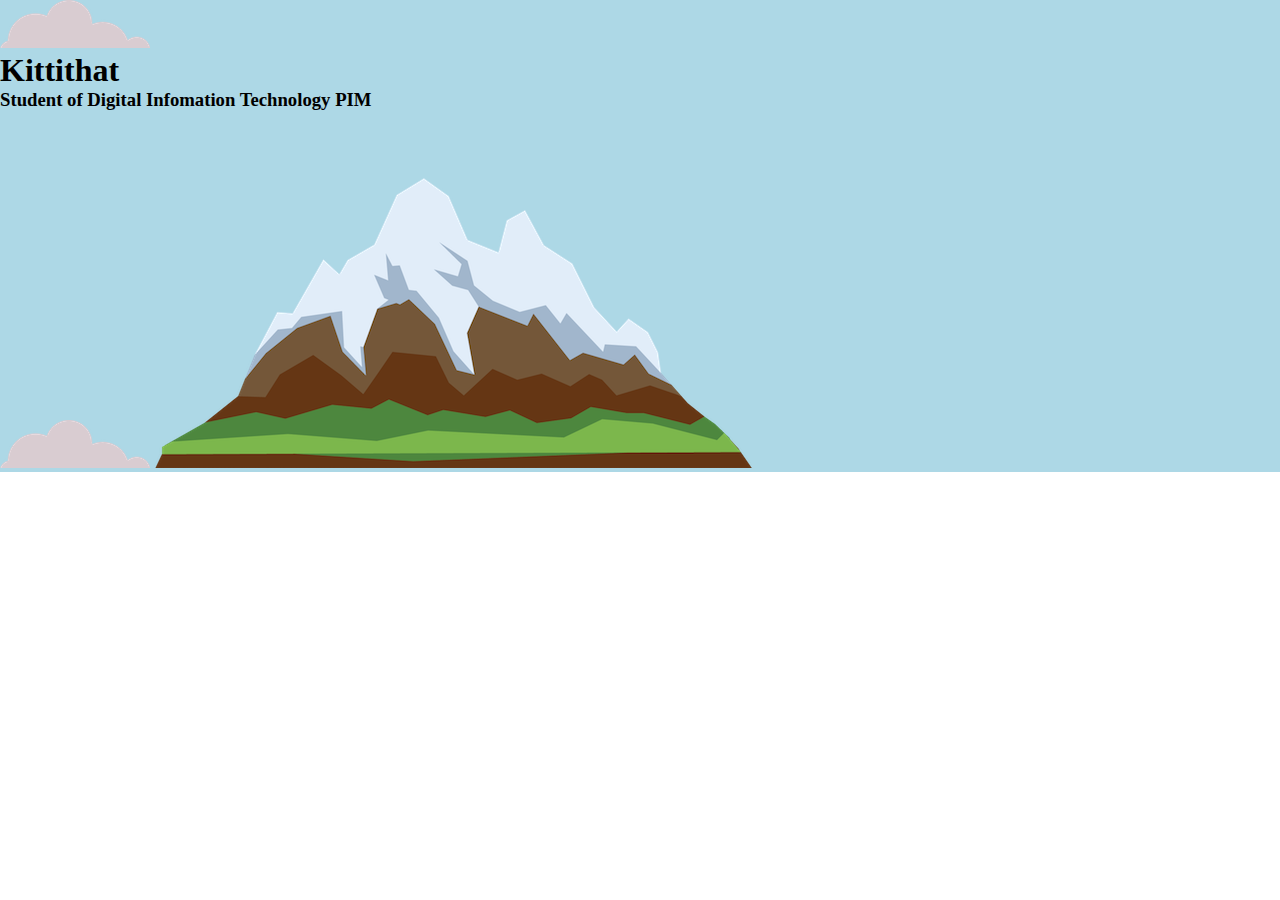
==== ResumeUpdate/index.html @ 5b2f0be2 "css" ====
<!DOCTYPE html>
<html lang="en">

<head>
    <meta charset="UTF-8">
    <meta http-equiv="X-UA-Compatible" content="IE=edge">
    <meta name="viewport" content="width=device-width, initial-scale=1.0">
    <title>Kittithat Johing's Resume</title>
    <link rel="icon" type="image/x-icon" href="./favicon.ico">
    <link rel="stylesheet" href="./css/styles.css">
</head>

<body>
    <div class="example-div">
        <img src="./images/cloud.png" alt="This is cloud!">
        <h1>Kittithat</h1>
        <h3>Student of Digital Infomation Technology PIM</h3>
        <img src="./images/cloud.png" alt="This is cloud!">
        <img src="./images/mountain.png" alt="This is moutain!">
    </div>
</body>

</html>
---- ResumeUpdate/css/styles.css ----
h1,
h3,
body {
    margin: 0;
}

.example-div {
    background-color: lightblue;
}
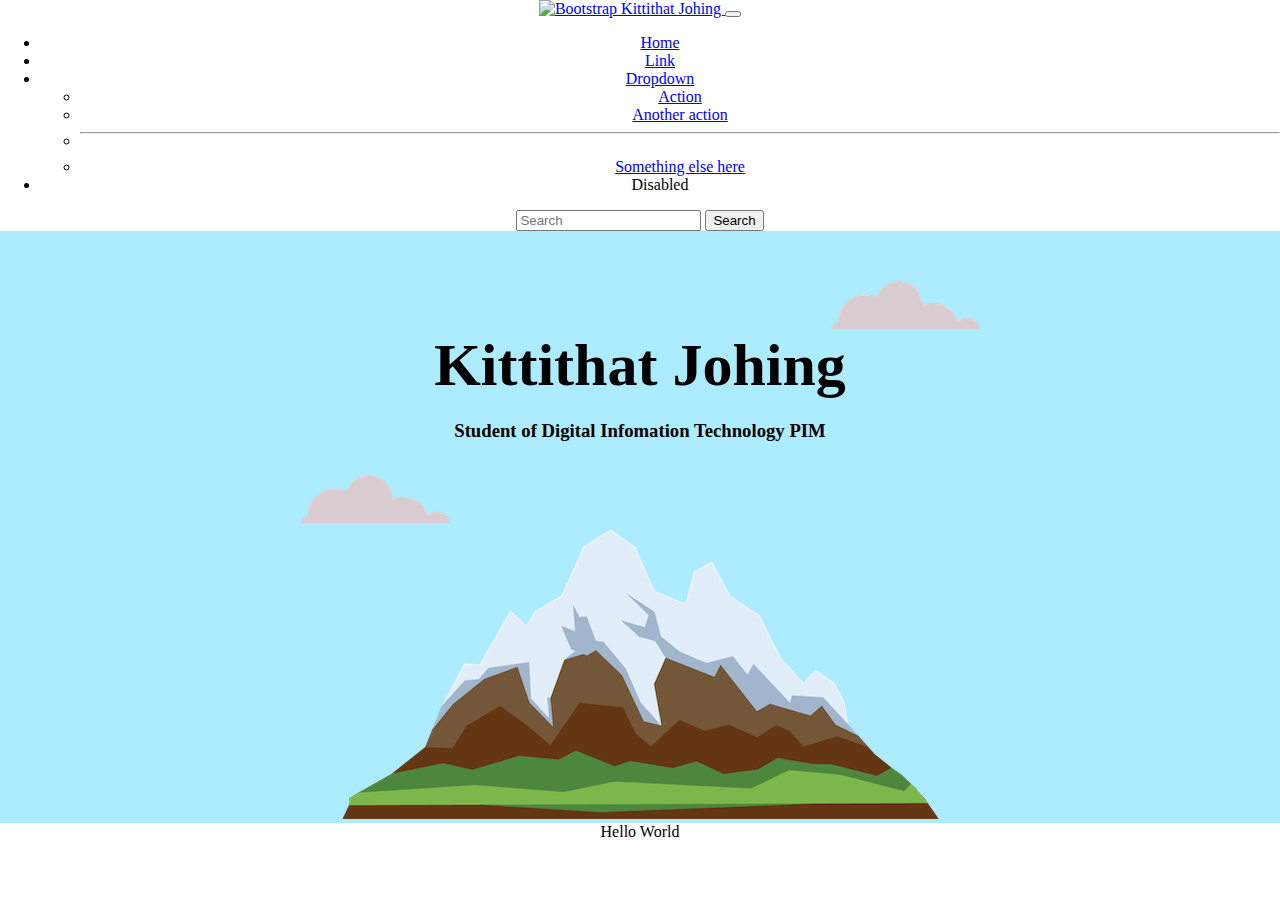
==== commit 52a7c564: "Update Resume Project" ====
--- a/ResumeUpdate/index.html
+++ b/ResumeUpdate/index.html
@@ -7,17 +7,72 @@
     <meta name="viewport" content="width=device-width, initial-scale=1.0">
     <title>Kittithat Johing's Resume</title>
     <link rel="icon" type="image/x-icon" href="./favicon.ico">
+    <link href="https://cdn.jsdelivr.net/npm/bootstrap@5.3.0-alpha1/dist/css/bootstrap.min.css" rel="stylesheet"
+        integrity="sha384-GLhlTQ8iRABdZLl6O3oVMWSktQOp6b7In1Zl3/Jr59b6EGGoI1aFkw7cmDA6j6gD" crossorigin="anonymous">
     <link rel="stylesheet" href="./css/styles.css">
 </head>
 
 <body>
-    <div class="example-div">
-        <img src="./images/cloud.png" alt="This is cloud!">
-        <h1>Kittithat</h1>
+
+    <nav class="navbar navbar-expand-lg bg-body-tertiary">
+        <div class="container-fluid">
+            <a class="navbar-brand" href="#">
+                <img src="https://getbootstrap.com/docs/5.3/assets/brand/bootstrap-logo.svg" alt="Bootstrap" width="30"
+                    height="24"> Kittithat Johing
+            </a>
+            <button class="navbar-toggler" type="button" data-bs-toggle="collapse"
+                data-bs-target="#navbarSupportedContent" aria-controls="navbarSupportedContent" aria-expanded="false"
+                aria-label="Toggle navigation">
+                <span class="navbar-toggler-icon"></span>
+            </button>
+            <div class="collapse navbar-collapse" id="navbarSupportedContent">
+                <ul class="navbar-nav me-auto mb-2 mb-lg-0">
+                    <li class="nav-item">
+                        <a class="nav-link active" aria-current="page" href="#">Home</a>
+                    </li>
+                    <li class="nav-item">
+                        <a class="nav-link" href="#">Link</a>
+                    </li>
+                    <li class="nav-item dropdown">
+                        <a class="nav-link dropdown-toggle" href="#" role="button" data-bs-toggle="dropdown"
+                            aria-expanded="false">
+                            Dropdown
+                        </a>
+                        <ul class="dropdown-menu">
+                            <li><a class="dropdown-item" href="#">Action</a></li>
+                            <li><a class="dropdown-item" href="#">Another action</a></li>
+                            <li>
+                                <hr class="dropdown-divider">
+                            </li>
+                            <li><a class="dropdown-item" href="#">Something else here</a></li>
+                        </ul>
+                    </li>
+                    <li class="nav-item">
+                        <a class="nav-link disabled">Disabled</a>
+                    </li>
+                </ul>
+                <form class="d-flex" role="search">
+                    <input class="form-control me-2" type="search" placeholder="Search" aria-label="Search">
+                    <button class="btn btn-outline-success" type="submit">Search</button>
+                </form>
+            </div>
+        </div>
+    </nav>
+
+    <div class="top-container">
+        <img class="top-cloud" src="./images/cloud.png" alt="This is cloud!">
+        <h1>Kittithat Johing</h1>
         <h3>Student of Digital Infomation Technology PIM</h3>
-        <img src="./images/cloud.png" alt="This is cloud!">
-        <img src="./images/mountain.png" alt="This is moutain!">
+        <img class="bottom-cloud" src="./images/cloud.png" alt="This is cloud!">
+        <img class="moutain" src="./images/mountain.png" alt="This is moutain!">
     </div>
+
+    Hello World
+
+    <script src="https://cdn.jsdelivr.net/npm/bootstrap@5.3.0-alpha1/dist/js/bootstrap.bundle.min.js"
+        integrity="sha384-w76AqPfDkMBDXo30jS1Sgez6pr3x5MlQ1ZAGC+nuZB+EYdgRZgiwxhTBTkF7CXvN"
+        crossorigin="anonymous"></script>
+
 </body>
 
 </html>--- a/ResumeUpdate/css/styles.css
+++ b/ResumeUpdate/css/styles.css
@@ -1,9 +1,32 @@
-h1,
-h3,
 body {
     margin: 0;
+    text-align: center;
+    /* font-family: cursive; */
 }
 
-.example-div {
-    background-color: lightblue;
+h1 {
+    padding: 100px 0 0;
+    margin: 0 auto;
+    font-size: 60px;
+}
+
+h3 {
+    margin: 20px auto;
+}
+
+.top-container {
+    background-color: hwb(194 68% 0%);
+    position: relative;
+}
+
+.top-cloud {
+    position: absolute;
+    top: 50px;
+    right: 300px;
+}
+
+.bottom-cloud {
+    position: absolute;
+    left: 300px;
+    bottom: 300px;
 }